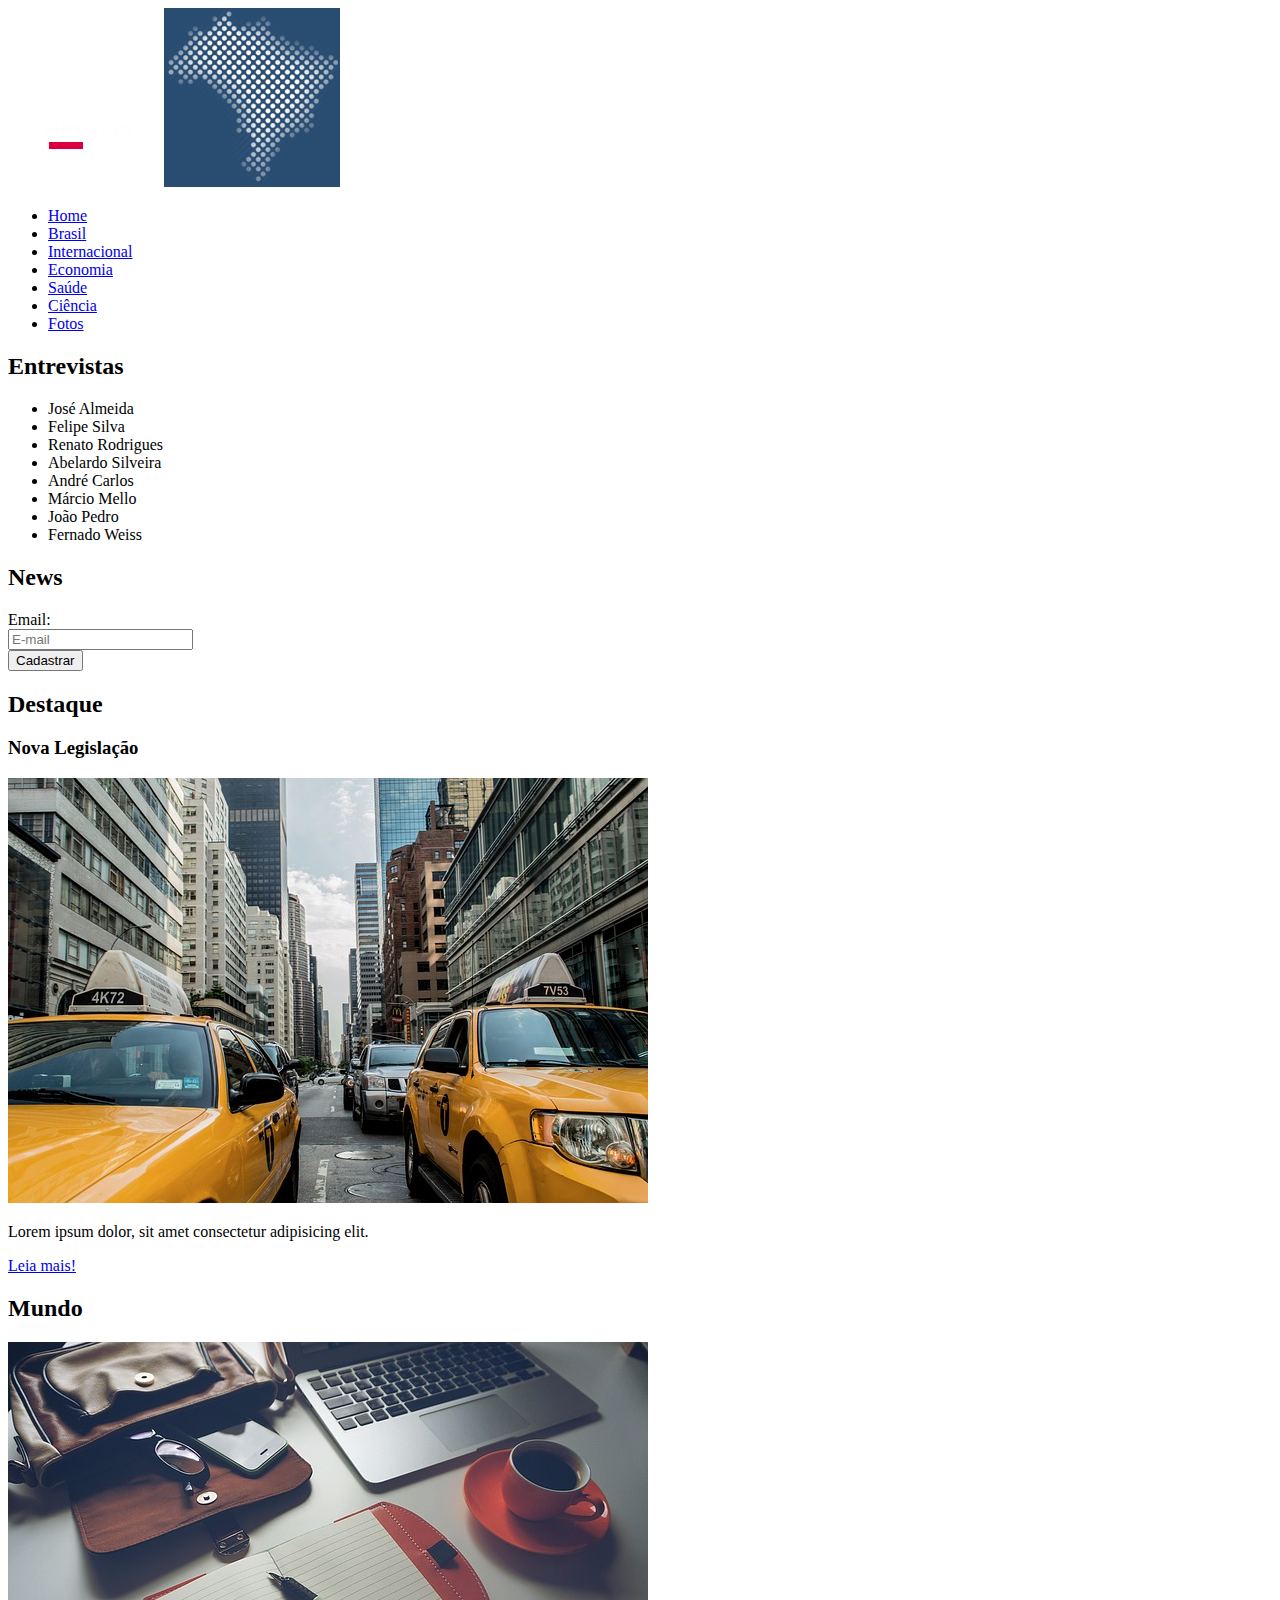
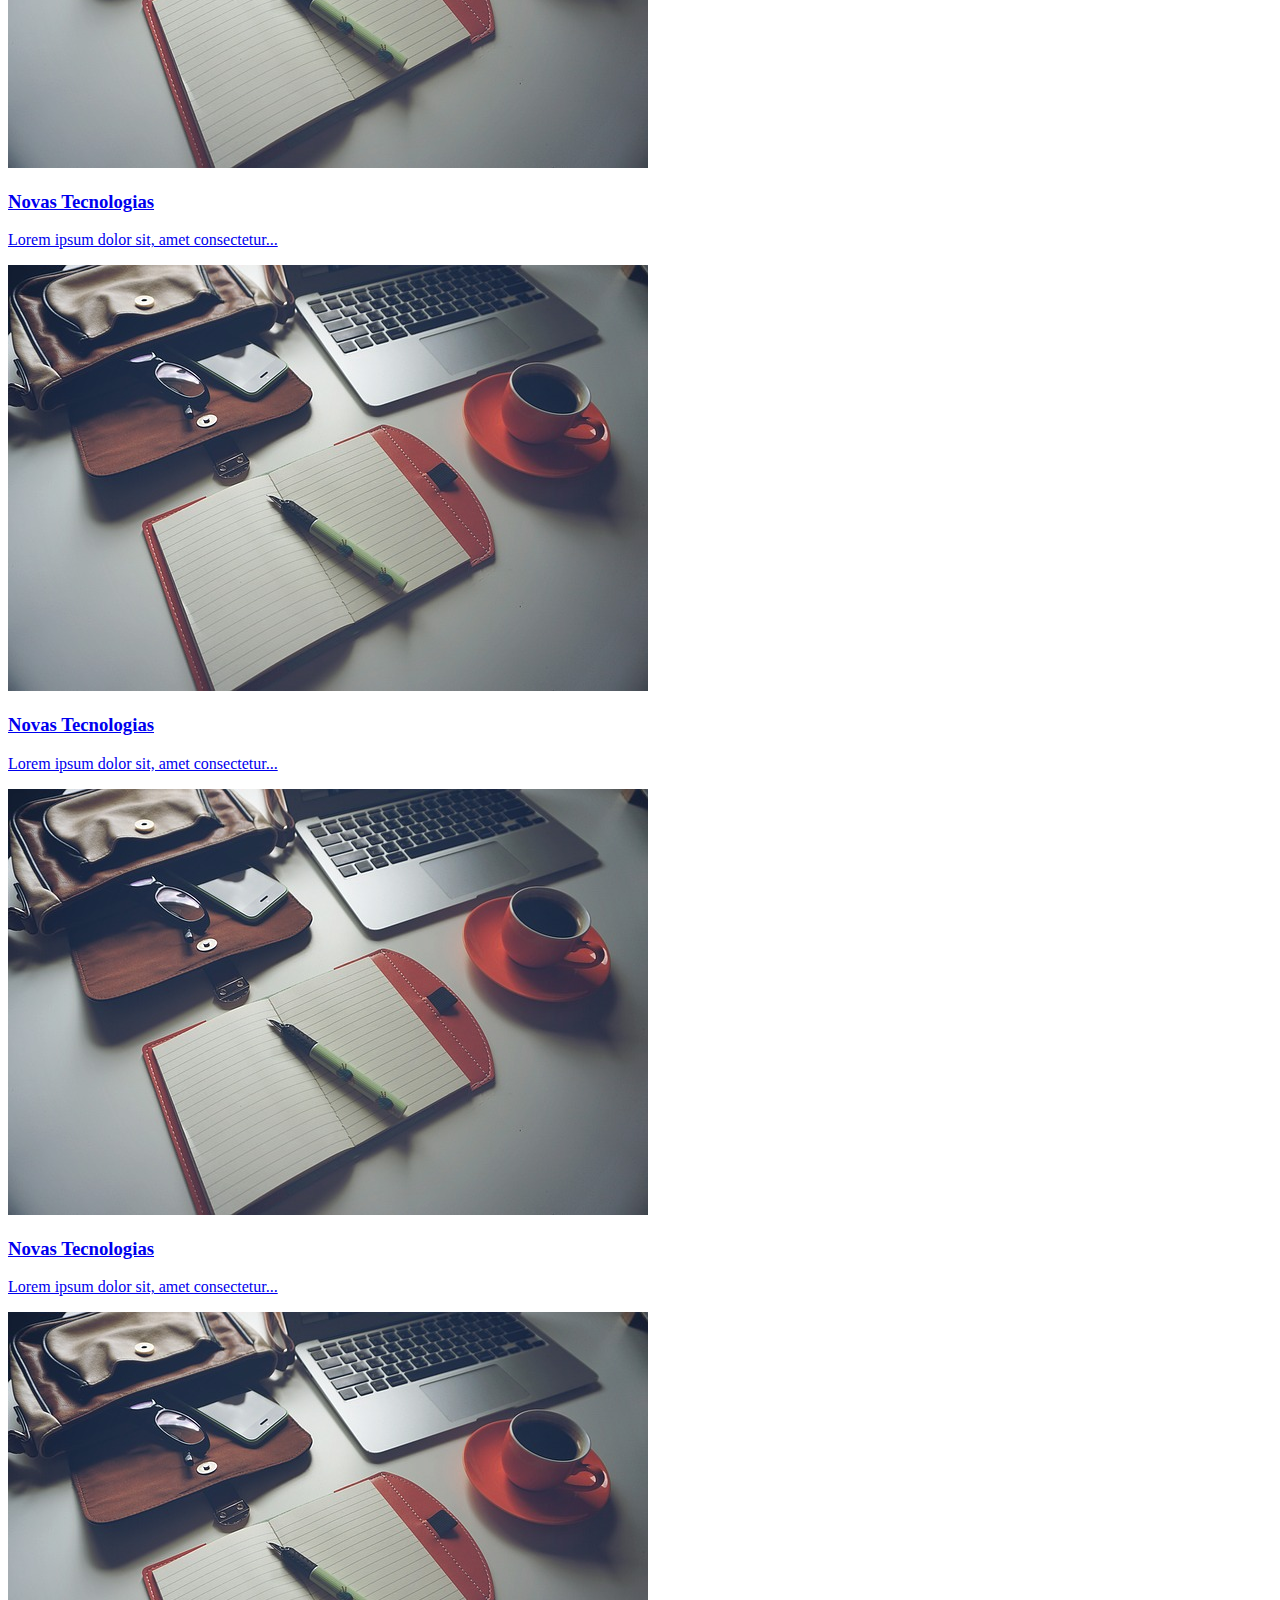
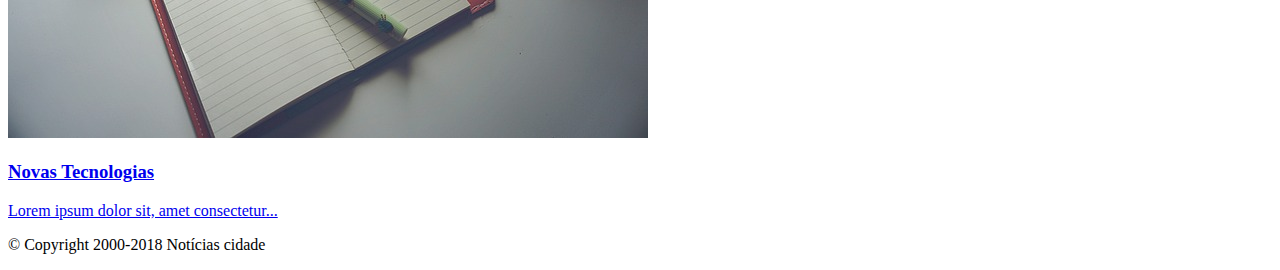
==== brasil.html @ 72143d56 "HTML's (brasil, fotos, nova-legislacao)." ====
<!DOCTYPE html>
<html lang="pt-br">
<head>
    <meta charset="UTF-8">
    <meta name="viewport" content="width=device-width, initial-scale=1.0">
    <link rel="stylesheet" href="css/style.css">
    <title>Brasil</title>
</head>

<body>

    <div class="estrutura">

        <!--HEADER-->
        <header class="header">
            <img src="./imagens/logo.png" alt="Notícias Cidade">
            <img src="./imagens/detalhe-topo.png" alt="Mapa do Brasil">
            <nav class="navegacao">
                <ul class="menu">
                    <li><a href="index.html">Home</a></li>
                    <li><a href="brasil.html">Brasil</a></li>
                    <li><a href="internacional.html">Internacional</a></li>
                    <li><a href="economia.html">Economia</a></li>
                    <li><a href="saude.html">Saúde</a></li>
                    <li><a href="ciencia.html">Ciência</a></li>
                    <li><a href="fotos.html">Fotos</a></li>
                </ul>
            </nav>
        </header>

        <!--ASIDE-->
        <aside class="aside">
            <div class="aside01">
                <h2>Entrevistas</h2>
                <ul class="entrevistados">
                    <li>José Almeida</li>
                    <li>Felipe Silva</li>
                    <li>Renato Rodrigues</li>
                    <li>Abelardo Silveira</li>
                    <li>André Carlos</li>
                    <li>Márcio Mello</li>
                    <li>João Pedro</li>
                    <li>Fernado Weiss</li>
                </ul>
            </div>
            <div class="aside02">
                <h2>News</h2>
                <form action="">
                    <label for="email">Email:</label><br>
                    <input type="email" id="email" name="email" placeholder="E-mail"><br>
                    <input type="button" value="Cadastrar">
                </form>
            </div>
        </aside>

        <!--CONTENT-->
        <section class="content">
            <div class="content01">
                <h2>Destaque</h2>
                <h3>Nova Legislação</h3>
                <img src="./imagens/taxi.jpg" alt="Avenida engarrafada">
                <p>Lorem ipsum dolor, sit amet consectetur adipisicing elit.</p>
                <a href="nova-legislacao.html">Leia mais!</a>
            </div>
            <div class="content02">
                <h2>Mundo</h2>
                <a href="#">
                    <img src="./imagens/tecnologia.jpg" alt="Mesa de escritório">
                    <h3>Novas Tecnologias</h3>
                    <p>Lorem ipsum dolor sit, amet consectetur...</p>
                </a>
                <a href="#">
                    <img src="./imagens/tecnologia.jpg" alt="Mesa de escritório">
                    <h3>Novas Tecnologias</h3>
                    <p>Lorem ipsum dolor sit, amet consectetur...</p>
                </a>
                <a href="#">
                    <img src="./imagens/tecnologia.jpg" alt="Mesa de escritório">
                    <h3>Novas Tecnologias</h3>
                    <p>Lorem ipsum dolor sit, amet consectetur...</p>
                </a>
                <a href="#">
                    <img src="./imagens/tecnologia.jpg" alt="Mesa de escritório">
                    <h3>Novas Tecnologias</h3>
                    <p>Lorem ipsum dolor sit, amet consectetur...</p>
                </a>
            </div>
        </section>

        <!--FOOTER-->
        <footer class="footer">
            <p>© Copyright 2000-2018 Notícias cidade</p>
        </footer>

    </div>
    
</body>

</html>
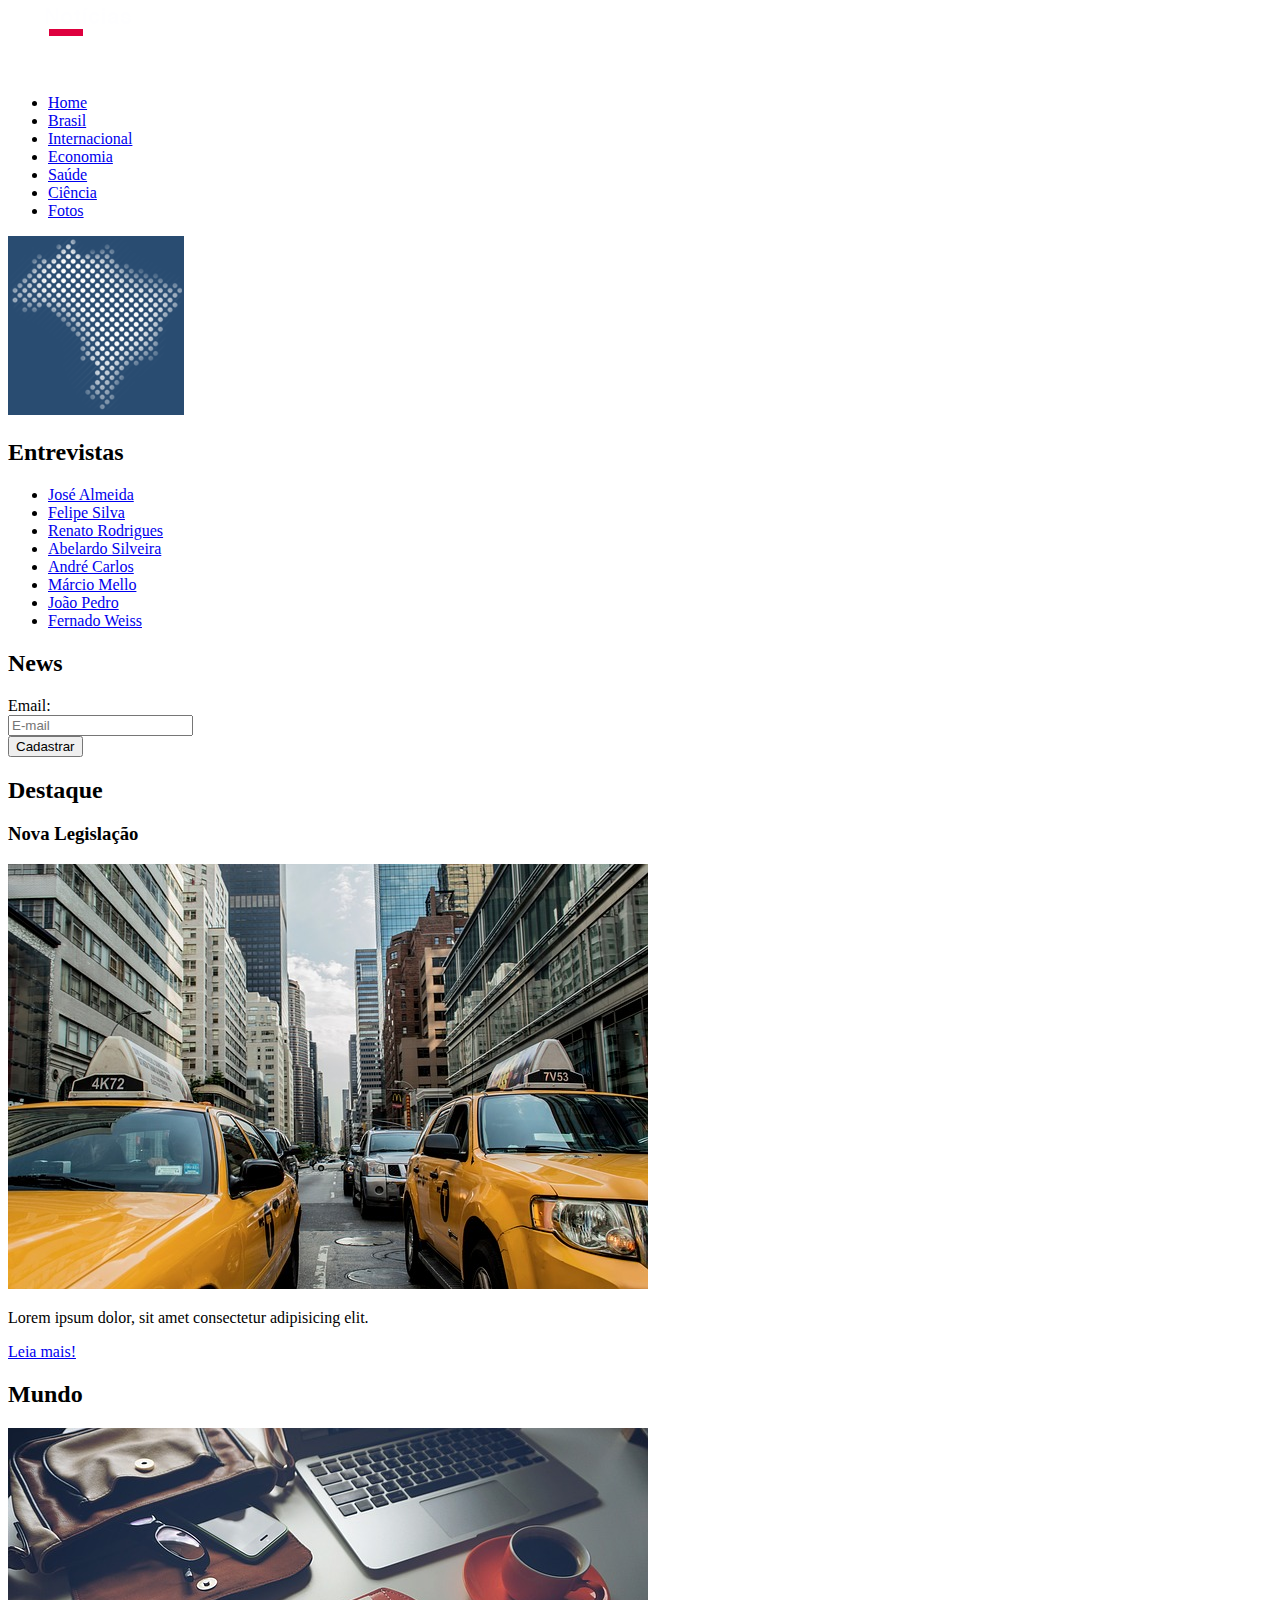
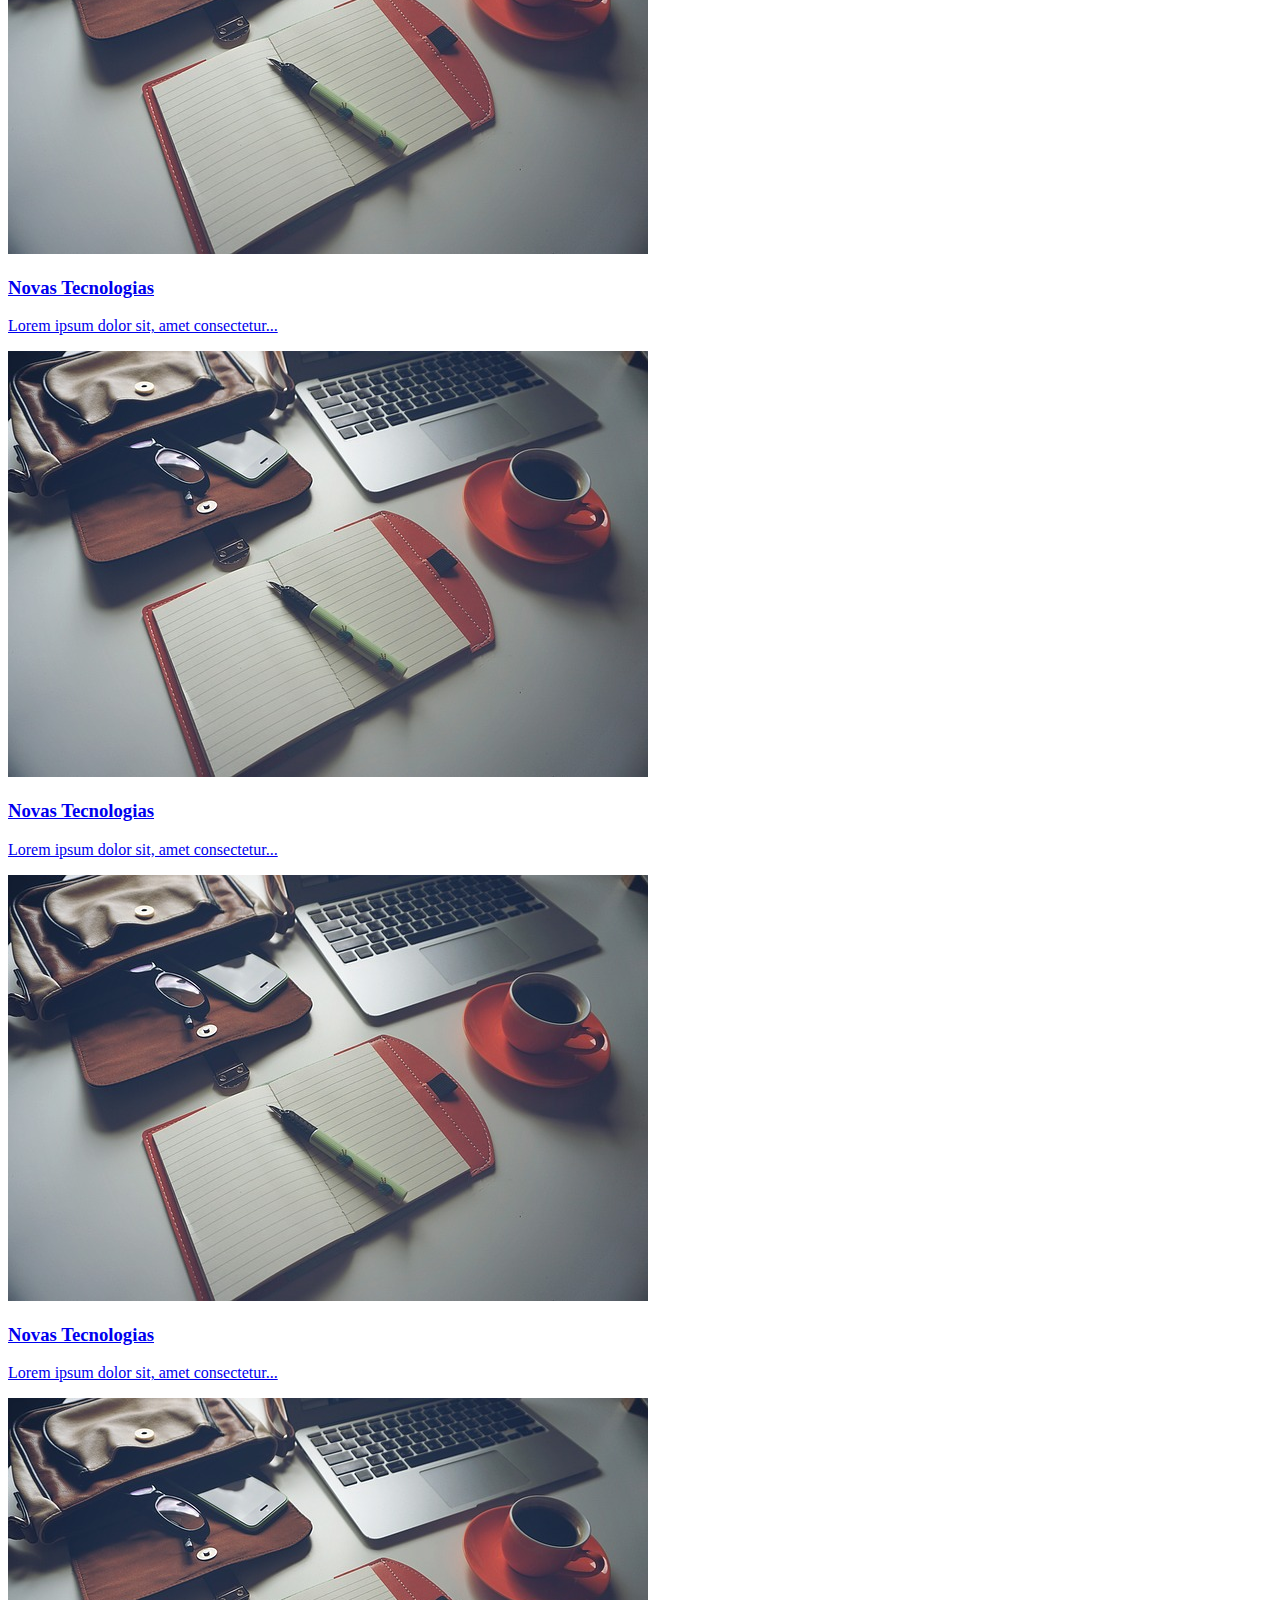
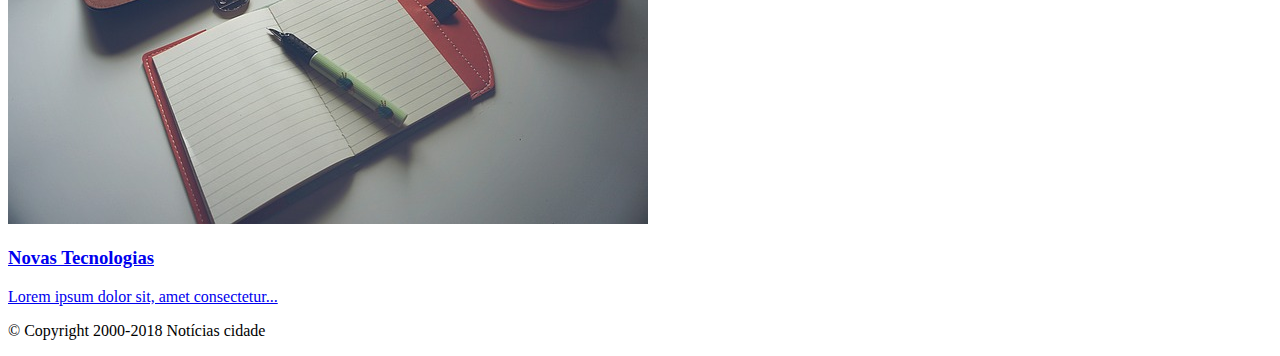
==== commit dcfb26a3: "Ajustando HTML's." ====
--- a/brasil.html
+++ b/brasil.html
@@ -13,8 +13,7 @@
 
         <!--HEADER-->
         <header class="header">
-            <img src="./imagens/logo.png" alt="Notícias Cidade">
-            <img src="./imagens/detalhe-topo.png" alt="Mapa do Brasil">
+            <img src="./imagens/logo.png" alt="Notícias Cidade" class="imagem01">
             <nav class="navegacao">
                 <ul class="menu">
                     <li><a href="index.html">Home</a></li>
@@ -26,21 +25,22 @@
                     <li><a href="fotos.html">Fotos</a></li>
                 </ul>
             </nav>
-        </header>
+            <img src="./imagens/detalhe-topo.png" alt="Mapa do Brasil" class="imagem02">
+    </header>
 
         <!--ASIDE-->
         <aside class="aside">
             <div class="aside01">
                 <h2>Entrevistas</h2>
                 <ul class="entrevistados">
-                    <li>José Almeida</li>
-                    <li>Felipe Silva</li>
-                    <li>Renato Rodrigues</li>
-                    <li>Abelardo Silveira</li>
-                    <li>André Carlos</li>
-                    <li>Márcio Mello</li>
-                    <li>João Pedro</li>
-                    <li>Fernado Weiss</li>
+                    <li><a href="#">José Almeida</a></li>
+                    <li><a href="#">Felipe Silva</a></li>
+                    <li><a href="#">Renato Rodrigues</a></li>
+                    <li><a href="#">Abelardo Silveira</a></li>
+                    <li><a href="#">André Carlos</a></li>
+                    <li><a href="#">Márcio Mello</a></li>
+                    <li><a href="#">João Pedro</a></li>
+                    <li><a href="#">Fernado Weiss</a></li>
                 </ul>
             </div>
             <div class="aside02">
@@ -48,7 +48,7 @@
                 <form action="">
                     <label for="email">Email:</label><br>
                     <input type="email" id="email" name="email" placeholder="E-mail"><br>
-                    <input type="button" value="Cadastrar">
+                    <button type="submit">Cadastrar</button>
                 </form>
             </div>
         </aside>
@@ -57,32 +57,50 @@
         <section class="content">
             <div class="content01">
                 <h2>Destaque</h2>
-                <h3>Nova Legislação</h3>
-                <img src="./imagens/taxi.jpg" alt="Avenida engarrafada">
-                <p>Lorem ipsum dolor, sit amet consectetur adipisicing elit.</p>
-                <a href="nova-legislacao.html">Leia mais!</a>
+                <div class="fundo-branco">
+                    <h3>Nova Legislação</h3>
+                    <img src="./imagens/taxi.jpg" alt="Avenida engarrafada">
+                    <p>Lorem ipsum dolor, sit amet consectetur adipisicing elit.</p>
+                    <a href="nova-legislacao.html">Leia mais!</a>
+                </div>
             </div>
             <div class="content02">
                 <h2>Mundo</h2>
                 <a href="#">
-                    <img src="./imagens/tecnologia.jpg" alt="Mesa de escritório">
-                    <h3>Novas Tecnologias</h3>
-                    <p>Lorem ipsum dolor sit, amet consectetur...</p>
+                    <div class="fundo-branco">
+                        <img src="./imagens/tecnologia.jpg" alt="Mesa de escritório">
+                        <div class="fundo-branco02">
+                            <h3>Novas Tecnologias</h3>
+                            <p>Lorem ipsum dolor sit, amet consectetur...</p>
+                        </div>
+                    </div>
                 </a>
                 <a href="#">
-                    <img src="./imagens/tecnologia.jpg" alt="Mesa de escritório">
-                    <h3>Novas Tecnologias</h3>
-                    <p>Lorem ipsum dolor sit, amet consectetur...</p>
+                    <div class="fundo-branco">
+                        <img src="./imagens/tecnologia.jpg" alt="Mesa de escritório">
+                        <div class="fundo-branco02">
+                            <h3>Novas Tecnologias</h3>
+                            <p>Lorem ipsum dolor sit, amet consectetur...</p>
+                        </div>
+                    </div>
                 </a>
                 <a href="#">
-                    <img src="./imagens/tecnologia.jpg" alt="Mesa de escritório">
-                    <h3>Novas Tecnologias</h3>
-                    <p>Lorem ipsum dolor sit, amet consectetur...</p>
+                    <div class="fundo-branco">
+                        <img src="./imagens/tecnologia.jpg" alt="Mesa de escritório">
+                        <div class="fundo-branco02">
+                            <h3>Novas Tecnologias</h3>
+                            <p>Lorem ipsum dolor sit, amet consectetur...</p>
+                        </div>
+                    </div>
                 </a>
                 <a href="#">
-                    <img src="./imagens/tecnologia.jpg" alt="Mesa de escritório">
-                    <h3>Novas Tecnologias</h3>
-                    <p>Lorem ipsum dolor sit, amet consectetur...</p>
+                    <div class="fundo-branco">
+                        <img src="./imagens/tecnologia.jpg" alt="Mesa de escritório">
+                        <div class="fundo-branco02">
+                            <h3>Novas Tecnologias</h3>
+                            <p>Lorem ipsum dolor sit, amet consectetur...</p>
+                        </div>
+                    </div>
                 </a>
             </div>
         </section>
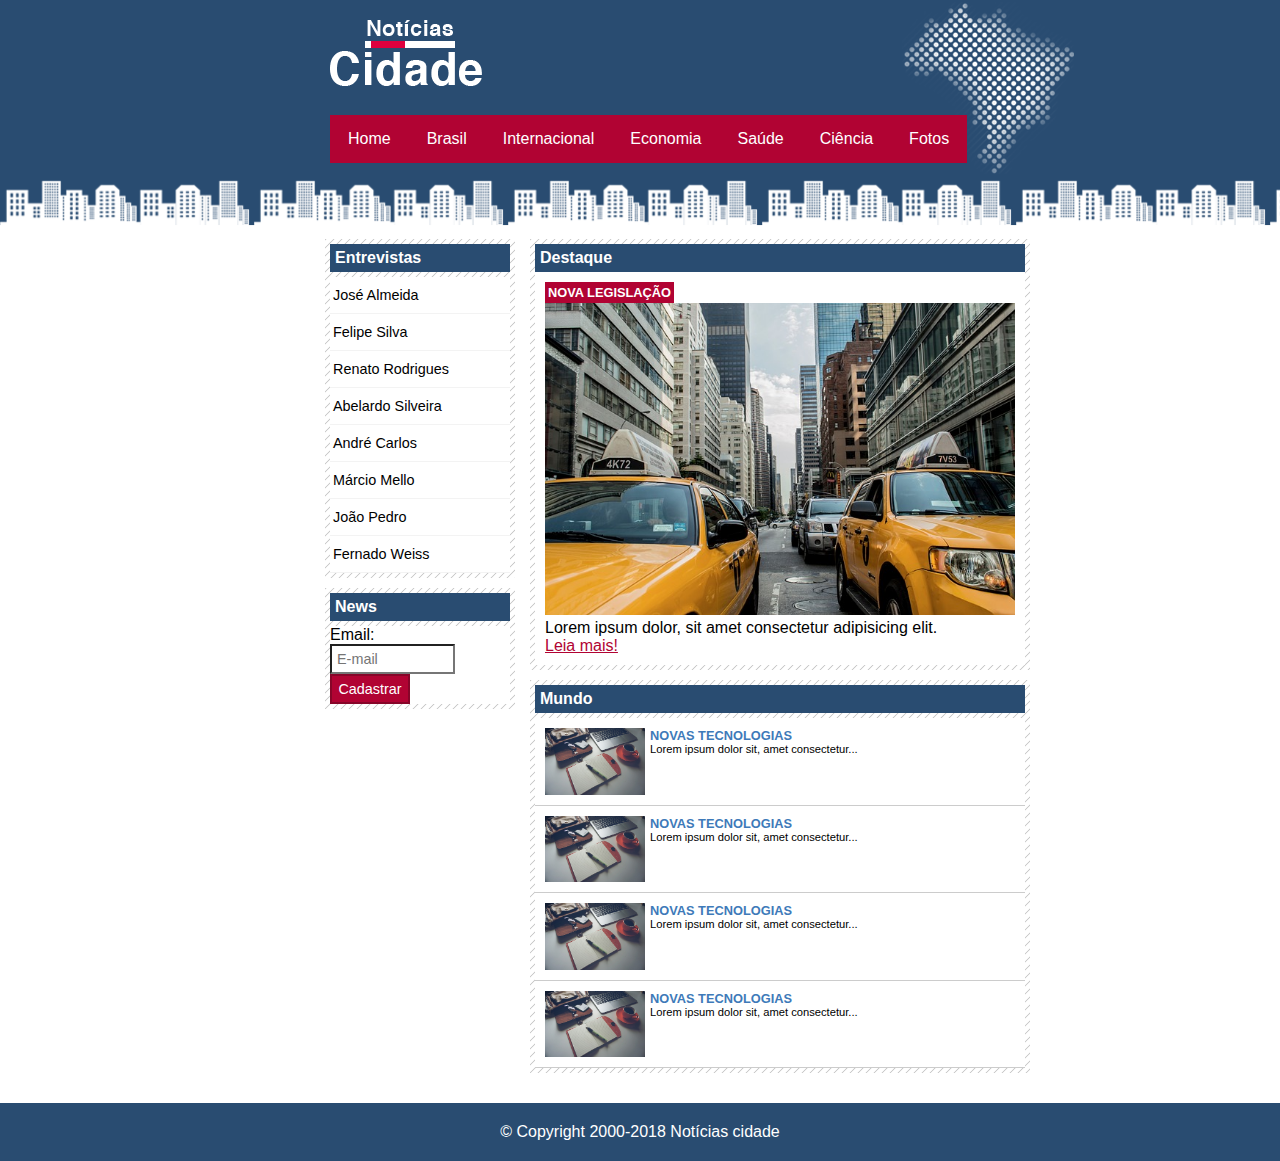
==== commit a1f580ee: "Ajustando HTML's." ====
--- a/brasil.html
+++ b/brasil.html
@@ -5,6 +5,14 @@
     <meta name="viewport" content="width=device-width, initial-scale=1.0">
     <link rel="stylesheet" href="css/style.css">
     <title>Brasil</title>
+    <style>
+        .content{
+            grid-template-columns: 1fr;
+        }
+        .content01, .content02{
+            width: 100%;
+        }
+    </style>
 </head>
 
 <body>
@@ -26,7 +34,7 @@
                 </ul>
             </nav>
             <img src="./imagens/detalhe-topo.png" alt="Mapa do Brasil" class="imagem02">
-    </header>
+        </header>
 
         <!--ASIDE-->
         <aside class="aside">
--- a/css/style.css
+++ b/css/style.css
@@ -0,0 +1,94 @@
+/*==========RESET==========*/
+*{
+    margin: 0;
+    padding: 0;
+    box-sizing: border-box;
+    list-style: none;
+    text-decoration: none;
+}
+body{
+    font-family: 'Trebuchet MS', Helvetica, sans-serif;
+}
+/*==========ESTRUTURA DO GRID==========*/
+.estrutura{
+    display: grid;
+    grid-template-columns: 1fr 3fr 1fr;
+    grid-template-areas: 
+    "header header header"
+    "aside content content"
+    "footer footer footer"
+    ;
+}
+.header {grid-area: header;}
+.content {grid-area: content;}
+.aside {grid-area: aside;}
+.footer {grid-area: footer;}
+/*==========HEADER==========*/
+.header {
+    display: grid;
+    grid-template-columns: 280px 580px 280px;
+    background-image: url(../imagens/fundo.png); background-size: contain; padding: 50px;}
+.imagem01{
+    grid-column: 2;
+    grid-row: 1;
+    margin-top: -30px;
+}
+.navegacao{
+    grid-column: 2;
+    grid-row: 2;
+}
+.menu {display: flex; position: absolute; top: 110px;}
+.menu li {background-color: #b10333; padding: 15px 18px;}
+.menu li:hover {background-color: #de003e;}
+.menu li a {color: white;}
+.imagem02{
+    grid-column: 3;
+    margin-top: -50px; margin-left: -10px;}
+/*==========ASIDE==========*/
+.aside {width: 190px; margin-left: 325px; margin-right: 15px; margin-top: 10px;}
+.aside01, .aside02 {background-image: url(../imagens/fundo-caixa.png); padding: 5px;}
+.aside02 {margin-top: 10px;}
+input {padding: 5px; width: 125px; font-size: 0.9em; background-color: #fff;}
+button {width: 80px; color: #fff; background-color: #b10333; border: 2px solid #870529; padding: 5px; font-size: 0.9em;}
+h2 {font-size: 1em; background: #294c71; color: #fff; padding: 5px;}
+ul, form {background: white; margin-top: 5px;}
+label:hover {cursor: pointer;}
+.entrevistados li a{font-size: 0.9em; padding: 3px; display: block; line-height: 30px; color: #000;
+border-bottom: 1px solid #f3f3f3;}
+.entrevistados li a:hover {background: #f9f9f9 url(../imagens/marcador.png) no-repeat left center; padding-left: 20px;
+color: #a1a1a1;}
+/*==========CONTENT==========*/
+.content{
+    display: grid;
+    grid-template-columns: 1fr 1fr;
+    justify-content: center;
+    margin-right: 250px; margin-top: 10px;}
+.content01, .content02, .content03, .content04 {width: 285px; background-image: url(../imagens/fundo-caixa.png);
+padding: 5px;}
+.content01 img, .content02 img, .content03 img, .content04 img {width: 100%;}
+.content01 h3, .content03 h3 {width: fit-content; background-color: #b10333; text-transform: uppercase; font-size: 0.8em;
+padding: 3px;}
+.content01 h3 {color: #fff;}
+.content01 a, .content03 a{ color: #b10333; text-decoration: underline;}
+.content01 a:hover, .content03 a:hover {color: #de003e;}
+.content02{
+    grid-column: 1;
+    grid-row: 2;
+    margin-top: 10px;
+}
+.content03{
+    grid-column: 2;
+    margin-left: 15px;
+}
+.content04 {margin-top: 10px; margin-left: 15px;}
+.fundo-branco {background-color: white; padding: 10px;}
+.fundo-branco02 {display: block; margin-left: 5px;}
+.content02 h2, .content04 h2 {margin-bottom: 5px;}
+.content02 img, .content04 img {width: 100px;}
+.content02 p, .content04 p {color: #000; font-size: 0.7em;}
+.content02 h3, .content04 h3 {text-transform: uppercase; font-size: 0.8em; color: #3e7ab9;}
+.content02 .fundo-branco, .content04 .fundo-branco {display: flex; border-bottom: 1px solid #ccc;}
+.content02 .fundo-branco:hover, .content04 .fundo-branco:hover {background-color: #eee;}
+/*==========FOOTER==========*/
+.footer {background: #294c71; padding: 20px; margin-top: 30px;}
+.footer p {color: #fff; text-align: center;}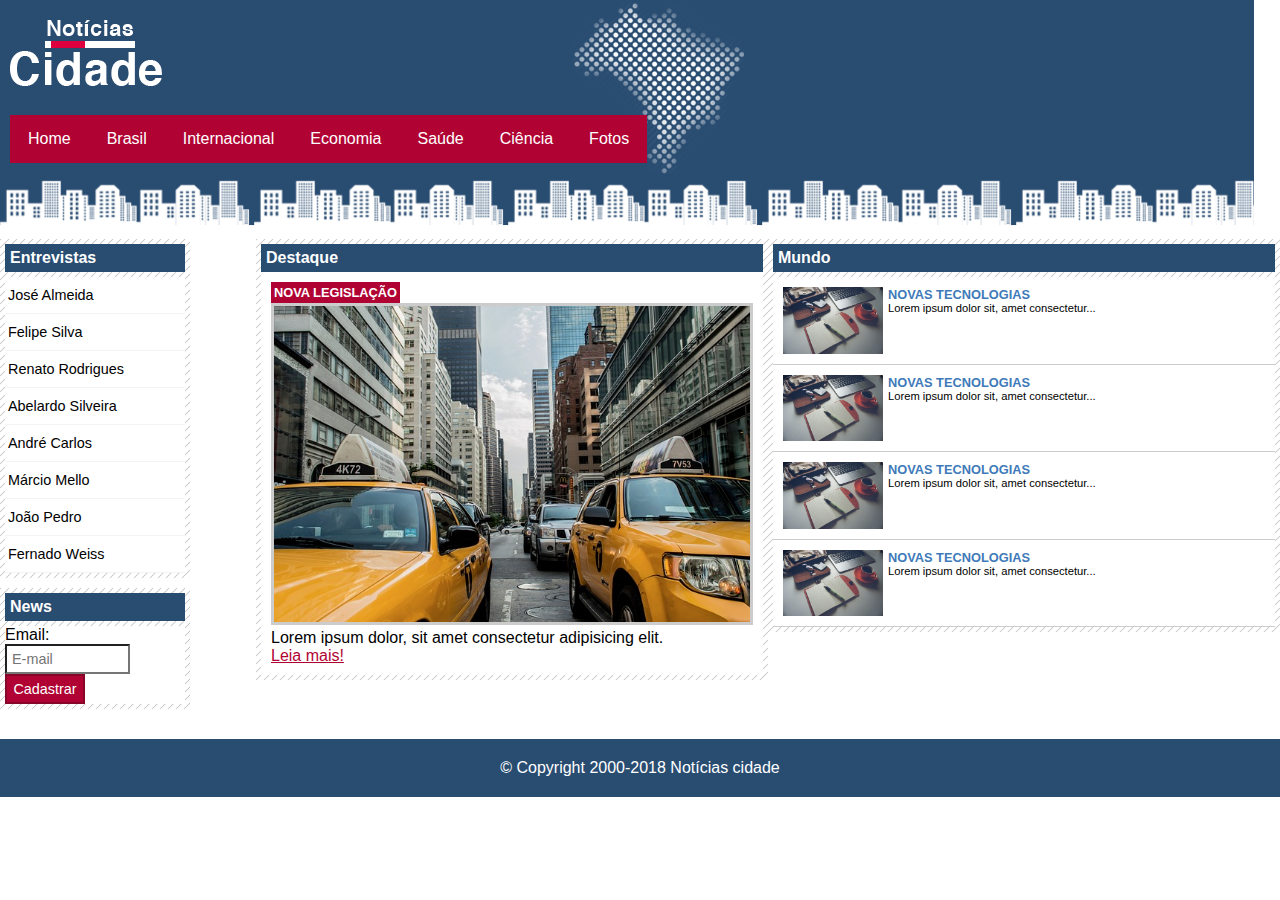
==== commit 6a11e676: "Ajustando Responsivo (final)." ====
--- a/brasil.html
+++ b/brasil.html
@@ -11,6 +11,21 @@
         }
         .content01, .content02{
             width: 100%;
+        }
+        @media screen and (min-width: 751px) and (max-width: 1300px){
+            .content{
+                grid-template-columns: 1fr 1fr;
+                margin-left: 0;
+            }
+            .content01{
+                height: fit-content;  
+            }
+            .content02{
+                grid-column: 2;
+                grid-row: 1;
+                margin-top: 0;
+                height: fit-content;
+            }
         }
     </style>
 </head>
--- a/css/style.css
+++ b/css/style.css
@@ -23,6 +23,35 @@
 .content {grid-area: content;}
 .aside {grid-area: aside;}
 .footer {grid-area: footer;}
+@media screen and (max-width: 500px){
+    .estrutura{
+        grid-template-columns: 1fr;
+        grid-template-areas: 
+        "header"
+        "aside"
+        "content"
+        "footer"
+        ;
+    }
+    .header {grid-area: header;}
+    .content {grid-area: content;}
+    .aside {grid-area: aside;}
+    .footer {grid-area: footer;}
+}
+@media screen and (min-width: 751px) and (max-width: 1000px){
+    .estrutura{
+        grid-template-columns: 1fr 1fr 1fr;
+        grid-template-areas: 
+        "header header header"
+        "aside content content"
+        "footer footer footer"
+        ; 
+    }
+    .header {grid-area: header;}
+    .content {grid-area: content;}
+    .aside {grid-area: aside;}
+    .footer {grid-area: footer;}
+}
 /*==========HEADER==========*/
 .header {
     display: grid;
@@ -44,9 +73,101 @@
 .imagem02{
     grid-column: 3;
     margin-top: -50px; margin-left: -10px;}
+@media screen and (max-width: 500px){
+    .header{
+        grid-template-columns: 1fr;
+        width: 100%;
+        padding: 0;
+        background: none;
+        background-color: rgb(41, 76, 113);
+    }
+    .imagem01{
+        grid-column: 1;
+        grid-row: 1;
+        justify-self: center;
+        margin-top: 15px;
+        margin-bottom: 10px;
+    }
+    .navegacao{
+        grid-column: 1;
+        grid-row: 2;
+    }
+    .menu{
+        position: relative;
+        top: 0;
+        flex-direction: column;
+    }
+    .menu li{
+        text-align: center;
+    }
+    .imagem02{
+        width: 100px;
+        grid-column: 1;
+        justify-self: center;
+        margin: 15px 0;
+    }
+}
+@media screen and (min-width: 501px) and (max-width: 750px){
+    .header{
+        display: flex;
+        justify-content: space-between;
+        padding: 5px;
+    }
+    .menu{
+        flex-direction: column;
+        position: relative;
+        top: 0;
+        left: 20px;
+    }
+    .menu li{
+        text-align: center;
+    }
+    header img:first-child{
+        width: 152px;
+        height: 66px;
+        margin-left: 0;
+        margin-bottom: 10px;
+        align-self: center;
+    }
+    header img:last-child{
+        width: 176px;
+        height: 179px;
+        margin-top: -35px;
+        align-self: center;
+    }
+    .imagem02{
+        margin-left: 35px;
+    }
+}
+@media screen and (min-width: 751px) and (max-width: 1000px){
+    .header{
+        width: 100vw;
+    }
+    .navegacao, .imagem01{
+        grid-column: 1;
+        margin-left: -25px;
+    }
+    .imagem02{
+        grid-column: 3;
+        margin-left: -340px;
+    }
+}
+@media screen and (min-width: 1001px) and (max-width: 1300px){
+    .header{
+        width: 98vw;
+    }
+    .navegacao, .imagem01{
+        grid-column: 1;
+        margin-left: -40px;
+    }
+    .imagem02{
+        grid-column: 3;
+        margin-left: -340px;
+    }
+}
 /*==========ASIDE==========*/
-.aside {width: 190px; margin-left: 325px; margin-right: 15px; margin-top: 10px;}
-.aside01, .aside02 {background-image: url(../imagens/fundo-caixa.png); padding: 5px;}
+.aside {display: grid; width: 190px; margin-left: 325px; margin-right: 15px; margin-top: 10px;}
+.aside01, .aside02 {background: url(../imagens/fundo-caixa.png); padding: 5px;}
 .aside02 {margin-top: 10px;}
 input {padding: 5px; width: 125px; font-size: 0.9em; background-color: #fff;}
 button {width: 80px; color: #fff; background-color: #b10333; border: 2px solid #870529; padding: 5px; font-size: 0.9em;}
@@ -57,6 +178,52 @@
 border-bottom: 1px solid #f3f3f3;}
 .entrevistados li a:hover {background: #f9f9f9 url(../imagens/marcador.png) no-repeat left center; padding-left: 20px;
 color: #a1a1a1;}
+@media screen and (max-width: 500px){
+    .aside{
+        grid-template-columns: 1fr;
+        margin-left: 0; 
+        margin-right: 0; 
+        margin-top: 10px;
+        width: 100%;
+    }
+    input[type="email"]{
+        width: 100%;
+    }
+    button{
+        display: block;
+        margin: 0 auto;
+        margin-top: 10px;
+    }
+}
+@media screen and (min-width: 501px) and (max-width: 750px){
+    .aside{
+        display: block;
+        margin-left: 0;
+    }
+}
+@media screen and (min-width: 751px) and (max-width: 1000px){
+    .aside{
+        display: block;
+        margin-left: 0;
+        width: 100%;
+    }
+    .aside01, .aside02{
+        margin-right: 0px;
+    }
+}
+@media screen and (min-width: 1001px) and (max-width: 1300px){
+    .aside{
+        display: block;
+        height: fit-content;
+        margin-left: 0;
+    }
+}
+@media screen and (min-width: 1301px){
+    .aside{
+        display: block;
+        height: fit-content;
+    }
+}
 /*==========CONTENT==========*/
 .content{
     display: grid;
@@ -66,8 +233,9 @@
 .content01, .content02, .content03, .content04 {width: 285px; background-image: url(../imagens/fundo-caixa.png);
 padding: 5px;}
 .content01 img, .content02 img, .content03 img, .content04 img {width: 100%;}
+.content01 img, .content03 img {border: 3px solid #ccc;}
 .content01 h3, .content03 h3 {width: fit-content; background-color: #b10333; text-transform: uppercase; font-size: 0.8em;
-padding: 3px;}
+padding: 3px; display: inline-block;}
 .content01 h3 {color: #fff;}
 .content01 a, .content03 a{ color: #b10333; text-decoration: underline;}
 .content01 a:hover, .content03 a:hover {color: #de003e;}
@@ -89,6 +257,45 @@
 .content02 h3, .content04 h3 {text-transform: uppercase; font-size: 0.8em; color: #3e7ab9;}
 .content02 .fundo-branco, .content04 .fundo-branco {display: flex; border-bottom: 1px solid #ccc;}
 .content02 .fundo-branco:hover, .content04 .fundo-branco:hover {background-color: #eee;}
+@media screen and (max-width: 500px){
+    .content{
+        grid-template-columns: 1fr;
+        margin-right: 0;
+    }
+    .content01, .content02, .content03, .content04{
+        width: 100%;
+    }
+    .content03{
+        grid-column: 1;
+        margin-left: 0;
+    }
+    .content04{
+        margin-left: 0
+    }
+}
+@media screen and (min-width: 501px) and (max-width: 750px){
+    .content{
+        grid-template-columns: 2fr;
+        margin-right: 0;
+    }
+    .content01, .content02{
+        width: 100%;
+    }
+    .content03, .content04{
+        grid-column: 1;
+        margin-left: 0;
+        width: 100%;
+    }
+}
+@media screen and (min-width: 751px) and (max-width: 1300px){
+    .content{
+        margin-left: -20px;
+        width: 100%;
+    }
+    .content01, .content02, .content03, .content04{
+        width: 100%;
+    }
+}
 /*==========FOOTER==========*/
 .footer {background: #294c71; padding: 20px; margin-top: 30px;}
 .footer p {color: #fff; text-align: center;}